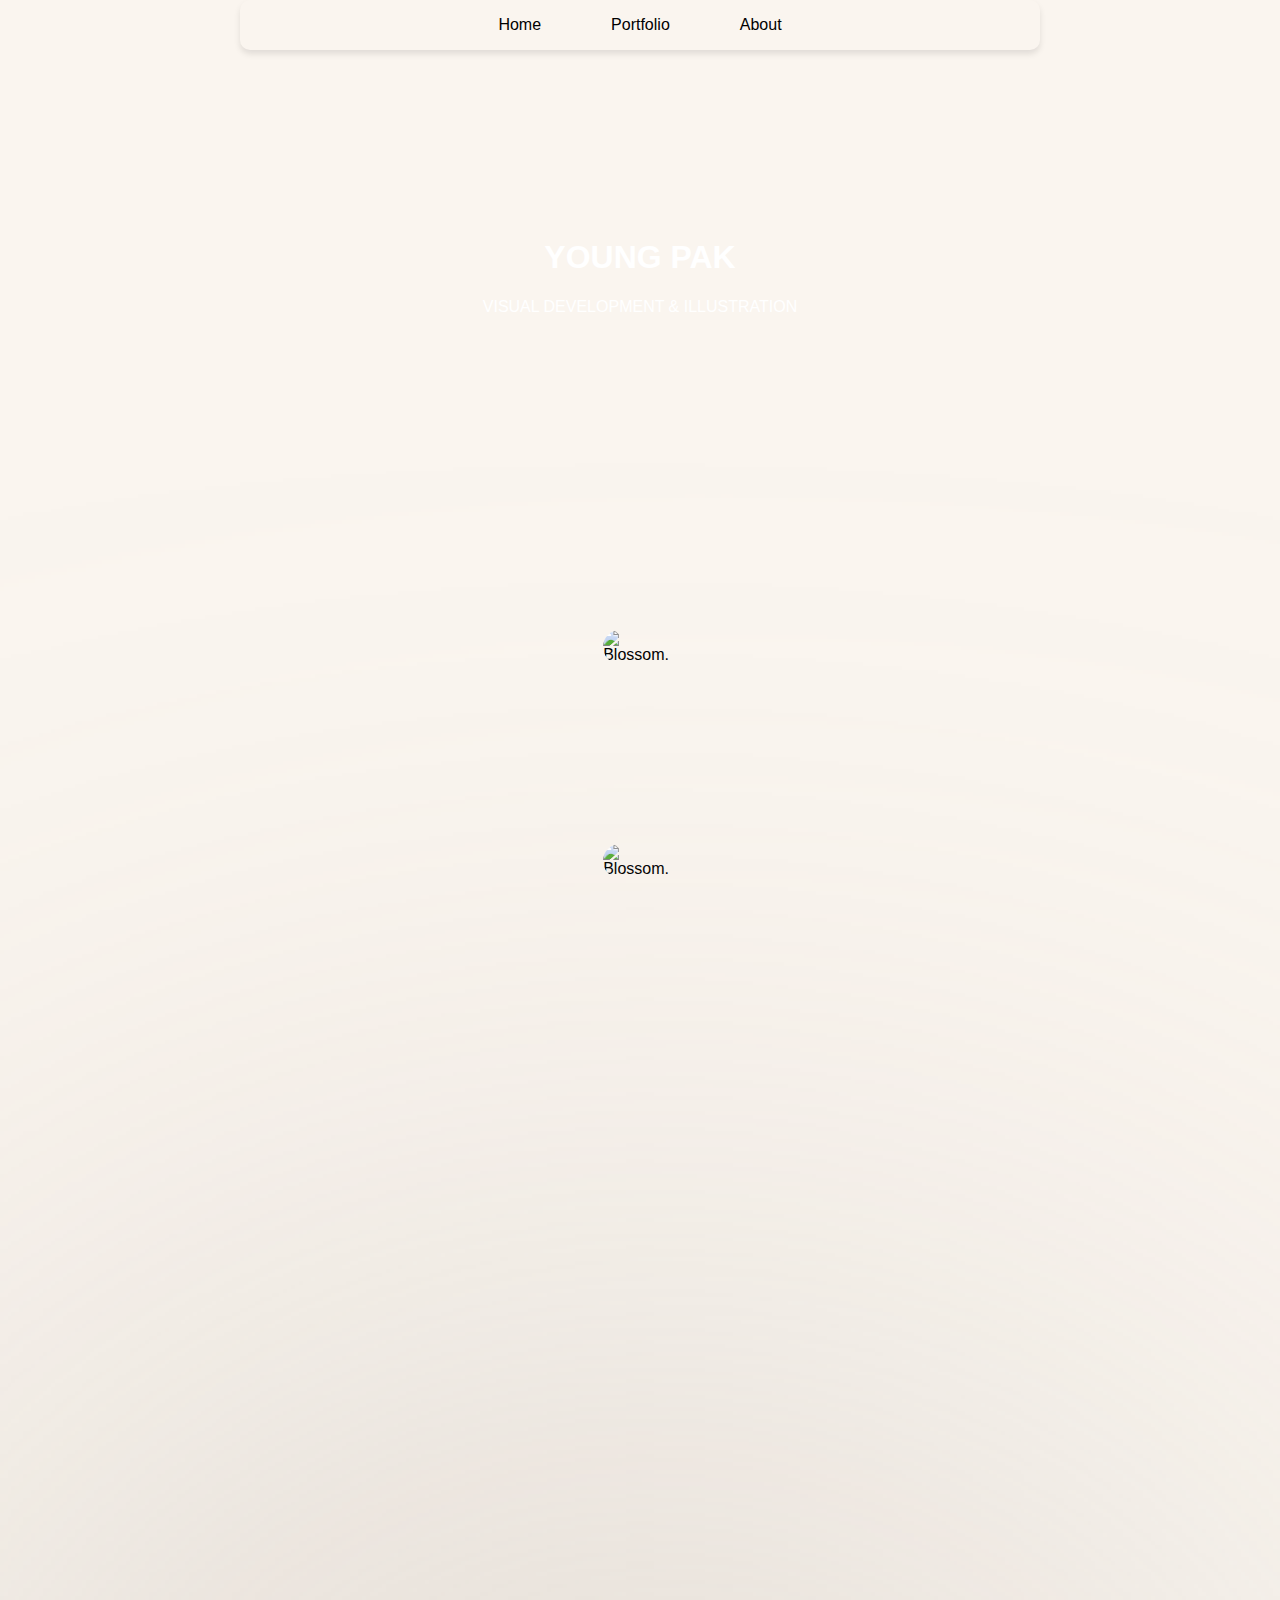
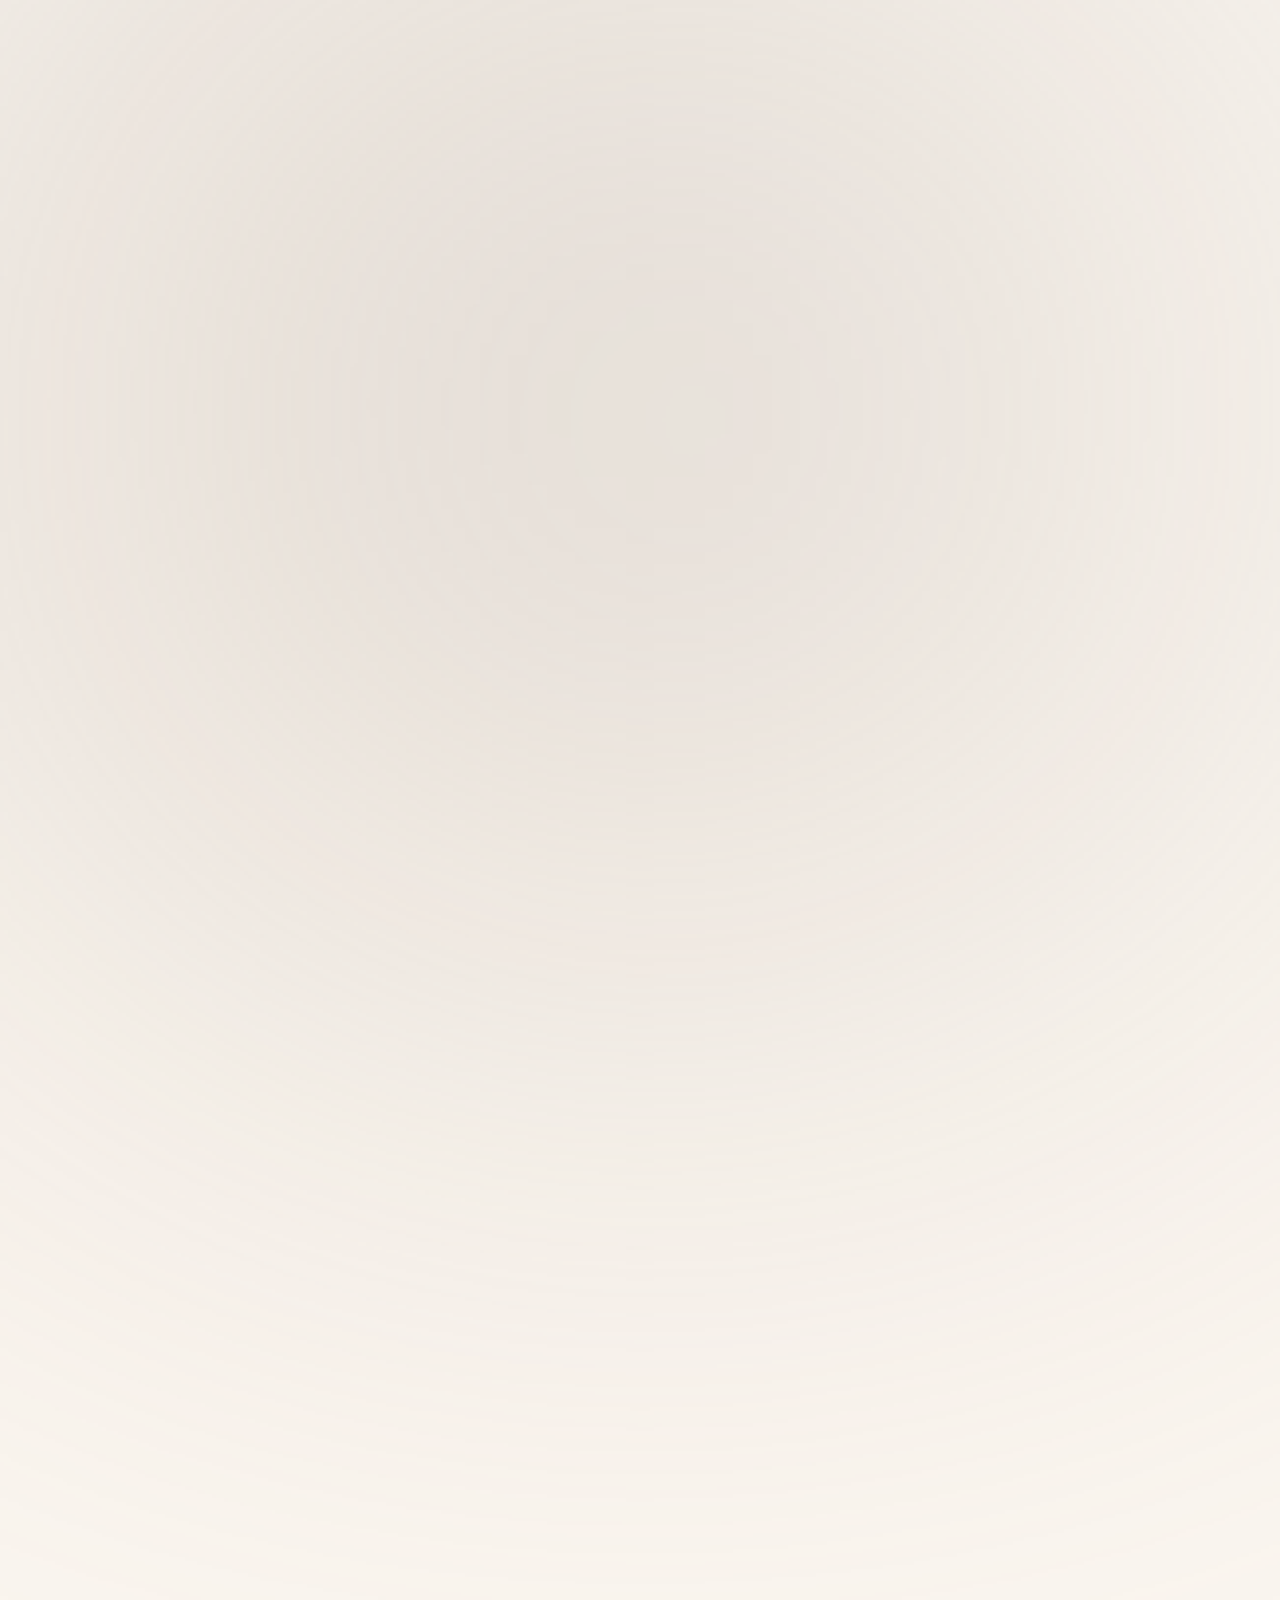
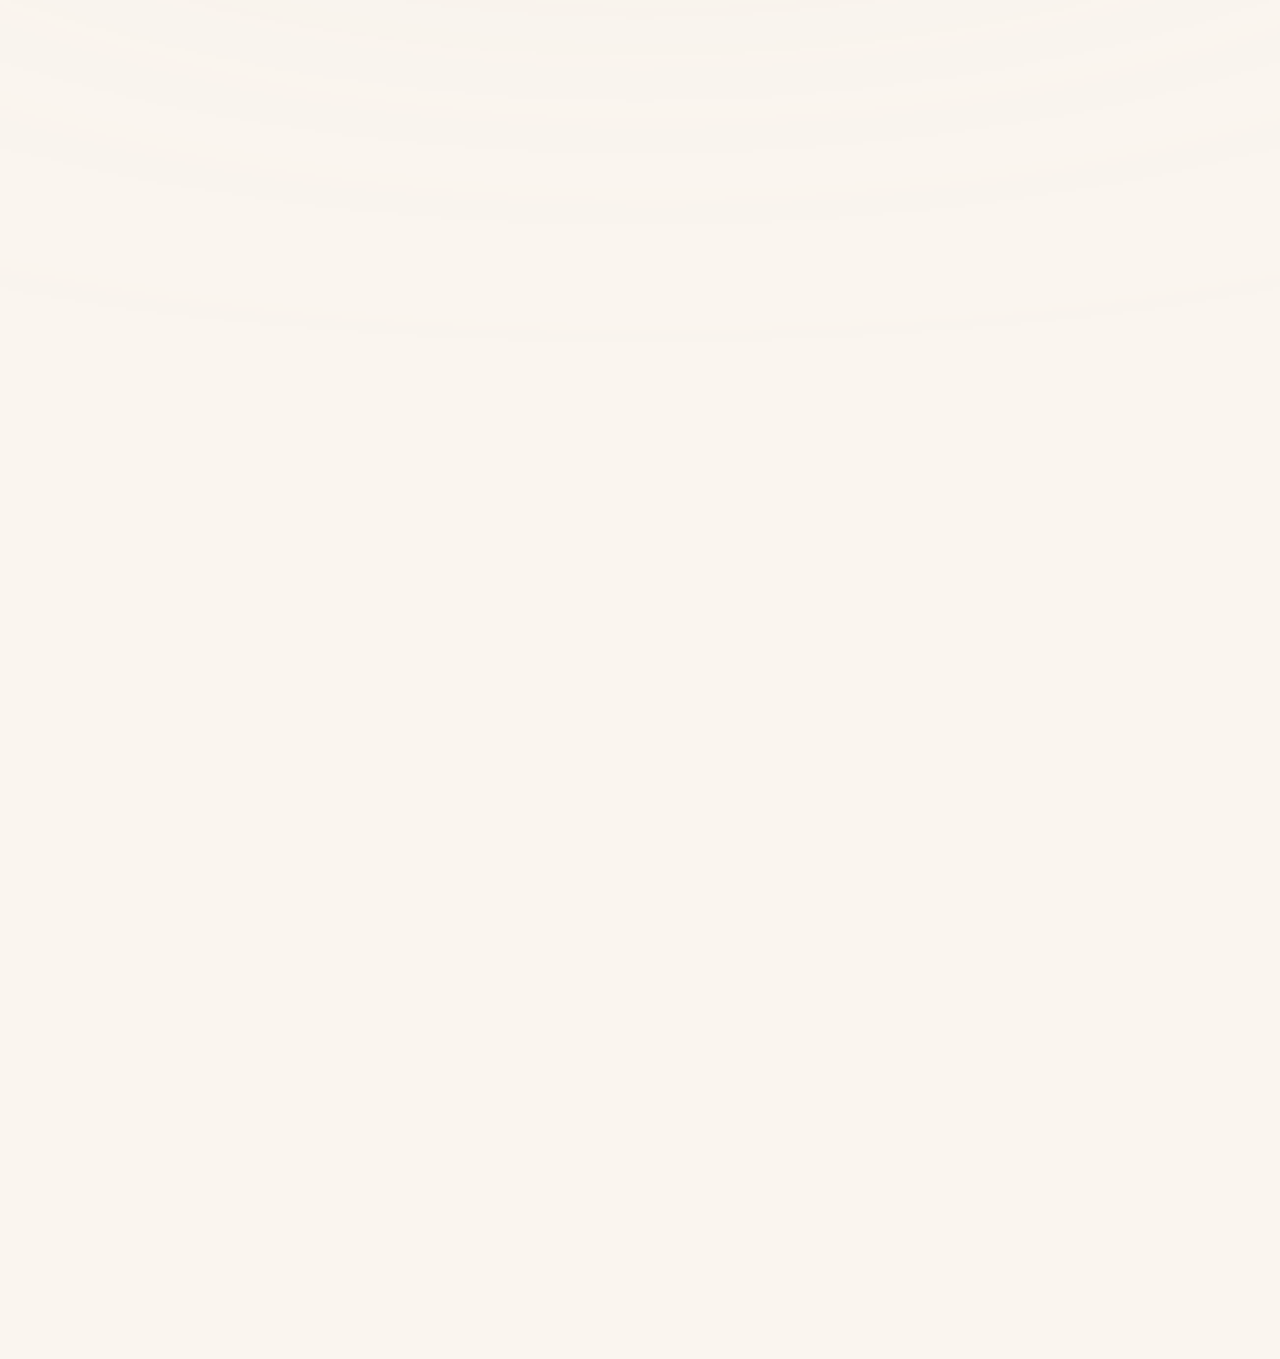
==== index.html @ 057beb13 "fixed html files issue" ====
<!DOCTYPE html>
<html lang="en">
<head>
    <meta charset="UTF-8">
    <meta name="viewport" content="width=device-width, initial-scale=1.0">
    <title>Young Pak's Website</title>
    <link rel="stylesheet" href="../css/style.css">
</head>
<body>
    <!-- Navigation Bar -->
    <nav class="navbar">
        <ul class="nav-list">
            <li><a href="index.html">Home</a></li>
            <li><a href="">Portfolio</a></li>
            <li><a href="">About</a></li>
        </ul>
    </nav>

   
    <section id="home" class="hero">
        <div class="hero-slides">
            <div class="hero-slide"><img src="/images\hero\hero3.jpg" alt="Hero Image 2"></div>
        </div>
        <div class="hero-text">
            <h1>YOUNG PAK</h1>
            <p>VISUAL DEVELOPMENT & ILLUSTRATION</p>
        </div>
    </section>

    
    <section class="artwork-carousel fade-in-scroll">
        <div class="artwork-slide"><img src="images\hero\hero4.jpg" alt="Blossom."></div>
        <div class="artwork-slide"><img src="images\hero\mom.jpg" alt="Blossom."></div>
        <div class="artwork-slide"><img src="images\hero\bird1.jpg" alt="Bird"></div>
        <div class="artwork-slide"><img src="images\hero\bird.png" alt="Bird"></div>
        <div class="artwork-slide"><img src="images\hero\food.JPG" alt="Kitchen"></div>
        <div class="artwork-slide"><img src="images\hero\food2.jpg" alt="businesscard"></div>
        <div class="artwork-slide"><img src="images\hero\nemo.jpg" alt="talking nemo"></div>
        <div class="artwork-slide"><img src="images\hero\fregleaf.png" alt="frog leaf"></div>
        <div class="artwork-slide"><img src="images\hero\tiger1.jpg" alt="tiger woods"></div>
        <div class="artwork-slide"><img src="images\hero\tigerslash.jpg" alt="tiger slashed" style="max-width: 74.2%; height: auto;"></div>
        <div class="artwork-slide"><img src="images\hero\yuhan-1.jpeg" alt="island"></div>
        <div class="artwork-slide"><img src="images\hero\yuhang-2.jpeg" alt="island2"></div>
        <div class="artwork-slide"><img src="images\hero\hjsketch.jpeg" alt="hj sketches logo"></div>
        <div class="artwork-slide"><img src="images\hero\hjbusiness.jpg" alt="hj sketches logo"></div>
        <div class="artwork-slide"><img src="images\hero\menu.png" alt="businesscard"></div>
        <div class="artwork-slide"><img src="images\hero\businesscard.png" alt="businesscard"></div>

    </section>

    <script src="js/global.js"></script>
</body>
</html>
---- css/style.css ----
/* Define CSS Variables */
:root {
    --bg-color: #faf5ef;
    --text-color: #000;
    --highlight-color: #5e5d5de1;
    --nav-bg-color: #faf5ef;
    --footer-bg-color: #333;
    --footer-text-color: #fff;
    --box-shadow: 0 4px 6px rgba(0, 0, 0, 0.1);
    --border-radius: 10px;
    --transition-duration: 0.3s;
    --transition-ease: ease;
    --blur-intensity: 4px; 
    --pop-animation-duration: 0.8s;
    --fade-animation-duration: 1s;
}

body, html {
    margin: 0;
    padding: 0;
    font-family: Arial, sans-serif;
    min-height: 100vh;
    background-color: #faf5ef;
}

/* Navigation Bar */
.navbar {
    background:  #faf5ef;
    color: #000000;
    padding: 1rem 1rem;
    display: flex;
    justify-content: center;
    align-items: center;
    margin: 0 auto;
    max-width: 60%;
    border-radius: 10px;
    box-shadow: 0 4px 6px rgba(0, 0, 0, 0.1);
}

.container {
    display: flex;
    flex-direction: column;
    align-items: center; 
    width: 100%;
}

.nav-list {
    list-style: none;
    display: flex;
    padding: 0;
    margin: 0;
}

.nav-list li {
    padding: 0 15px;
}

.nav-list li a {
    padding: 5px 20px; 
    text-decoration: none;
    color: inherit;
    transition: color 0.3s ease;
}

.nav-list li a:hover {
    color: #5e5d5de1;

}


/* Container for the hero section */
.hero-container {
    display: flex;
    justify-content: center; 
    width: 100%; 
}

/* Hero Section */
.hero {
    position: relative;
    width: 100%;
    height: 50vh; /* Fixed height for the hero section */
    overflow: hidden;
    border: 20px;
}

.hero-slides {
    display: flex;
    transition: transform 0.5s ease; /* Adjust slide transition if needed */
    height: 100%; /* Ensure the slides container matches the hero section height */
}

.hero-slide {
    width: 100%;
    flex: 0 0 auto;
    display: flex; /* Center the image in the slide */
    justify-content: center;
    align-items: center;
    height: 100%; /* Match height to the hero section */
    opacity: 0; /* Initially hide the images */
    animation: popOutAnimation 0.8s ease forwards; /* Apply the pop out animation */
}

@keyframes popOutAnimation {
    from {
        opacity: 0;
        transform: scale(0.8) translateY(-50%);
    }
    to {
        opacity: 1;
        transform: scale(1) translateY(0);
    }
}

.hero-slide img {
    max-width: 100%; /* Ensure the image fits within the slide container */
    max-height: 100%; /* Ensure the image fits within the slide container */
}

.hero-text {
    position: absolute;
    top: 50%;
    left: 50%;
    transform: translate(-50%, -50%);
    color: #fff;
    text-align: center;
    z-index: 2;
}

/* Artwork Carousel & Images Styling */
.artwork-carousel {
    display: flex;
    flex-direction: column;
    align-items: center;
    margin-top: 50px; /* Increased space after the hero section for better visual separation */
}

/* Artwork Slide Image Styling */
.artwork-slide img {
    max-width: 100%; /* Ensure the image fits within the slide container */
    max-height: 100%; /* Ensure the image fits within the slide container */
    display: block; /* Center the image horizontally */
    margin: 0 auto; /* Center the image horizontally */
    transition: transform 0.3s ease; /* Smooth transition for the hover effect */
    border-radius: 20px;
}

.artwork-slide.active {
    opacity: 1; /* Show images */
    transform: translateY(0); /* Slide images into view */
}

.artwork-slide:hover img {
    transform: scale(1.1); /* Enlarge the image on hover */
    filter: brightness(40%);
}

.artwork-carousel.visible {
    display: block;
}


.artwork-carousel img {
    max-width: 90%; /* Maintain maximum width */
    max-height: 75vh; /* Maintain maximum height relative to the viewport */
    object-fit: cover; /* Maintain aspect ratio without cropping */
    margin-bottom: 100px; /* Increase bottom margin for more space between images */
    transition: transform 0.5s ease, opacity 0.5s ease, filter 0.5s ease; /* Smooth transition for transformations and opacity changes */
    display: block; /* Center images */
}

/* Adjusting the first image's margin to ensure even spacing */
.artwork-carousel img:first-of-type {
    margin-top: 80px; /* Additional top margin for the first image */
}

.hidden {
    display: none;
}
.fade-in {
    animation: fadeIn 1s forwards;
}
.fade-out {
    animation: fadeOut 1s forwards;
}
.enlarge {
    transform: scale(1.1); /* Example enlargement */
    transition: transform 0.5s ease;
}
.shrink {
    transform: scale(0.9); /* Example shrinking */
    transition: transform 0.5s ease;
}
@keyframes fadeIn {
    from { opacity: 0; }
    to { opacity: 1; }
}
@keyframes fadeOut {
    from { opacity: 1; }
    to { opacity: 0; }
}

@keyframes slideUpFadeOut {
    0% {
        transform: translateY(0);
        opacity: 1;
    }
    100% {
        transform: translateY(-50px); /* Adjust this value to control the distance of the upward movement */
        opacity: 0;
    }
}

.hero.animate-up {
    animation: slideUpFadeOut 1s forwards; /* Adjust duration as needed */
}

/* CSS adjustment for blur effect */
.blur {
    filter: blur(12230px); /* Adjust the blur intensity as needed */
}

.fade-in {
    animation: fadeInEase 1s forwards;
    filter: none; /* Ensure the blur is removed when fading in */
}

@keyframes fadeInEase {
    0% { opacity: 0; filter: blur(4px); }
    100% { opacity: 1; filter: none; }
}

@keyframes popOutAnimation {
    from {
        opacity: 0;
        transform: scale(0.8) translateY(50%);
    }
    to {
        opacity: 1;
        transform: scale(1) translateY(0);
    }
}

@keyframes popOutAnimation {
    from {
        opacity: 0;
        transform: scale(0.8) translateY(50%);
    }
    to {
        opacity: 1;
        transform: scale(1) translateY(0);
    }
}@keyframes popOutAnimation {
    from {
        opacity: 0;
        transform: scale(0.8) translateY(50%);
    }
    to {
        opacity: 1;
        transform: scale(1) translateY(0);
    }
}
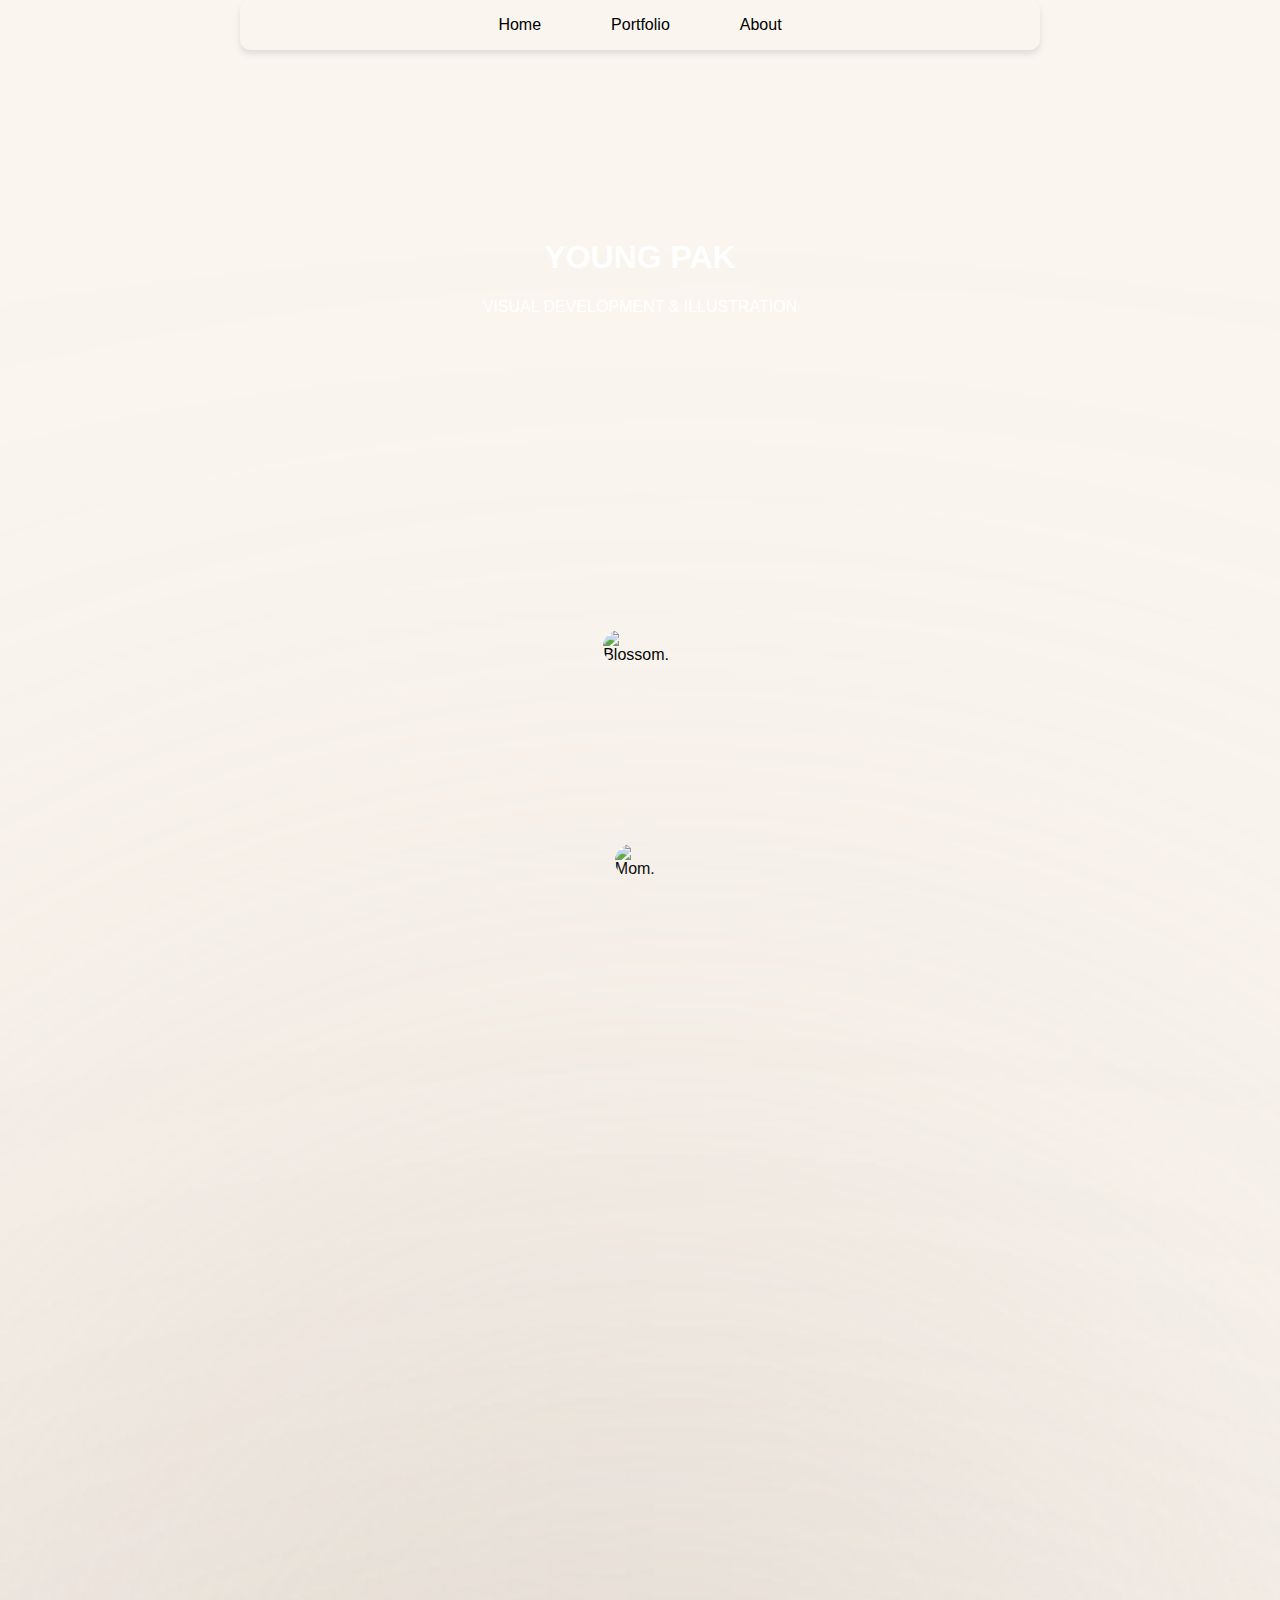
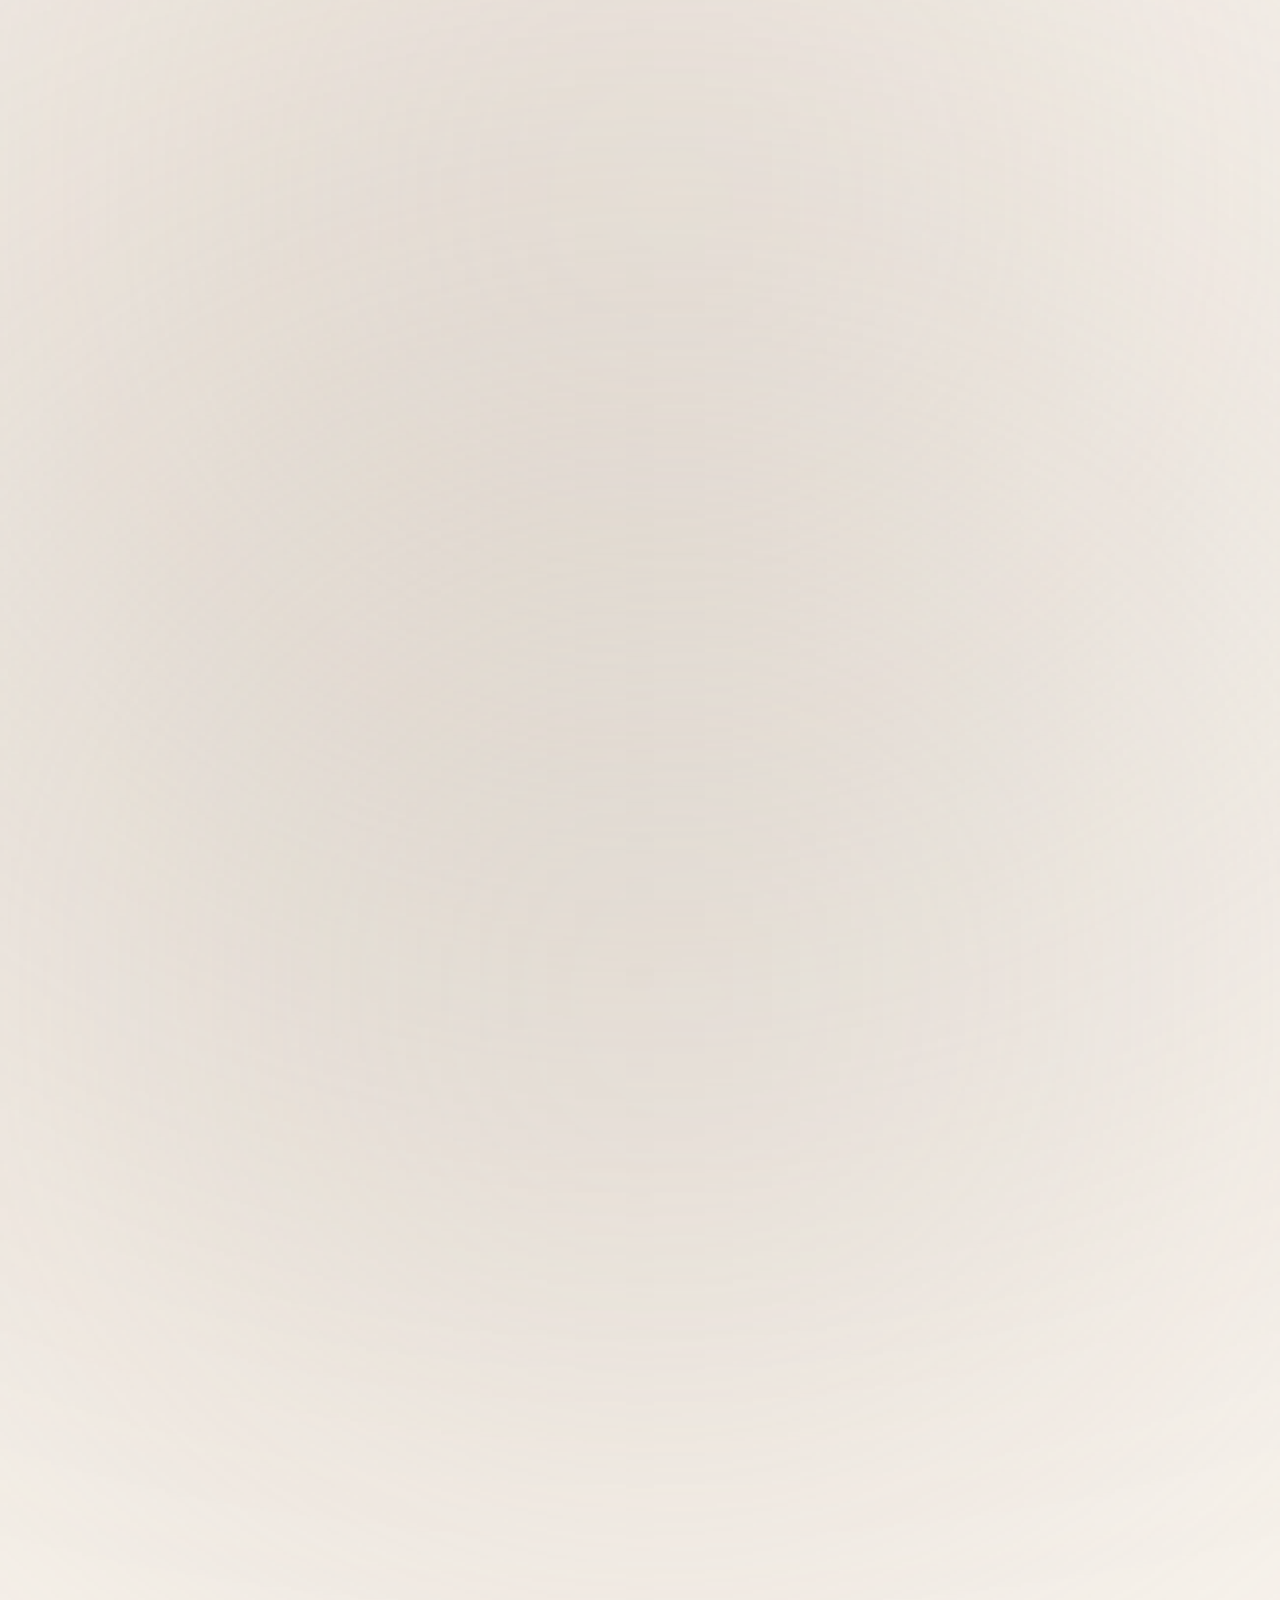
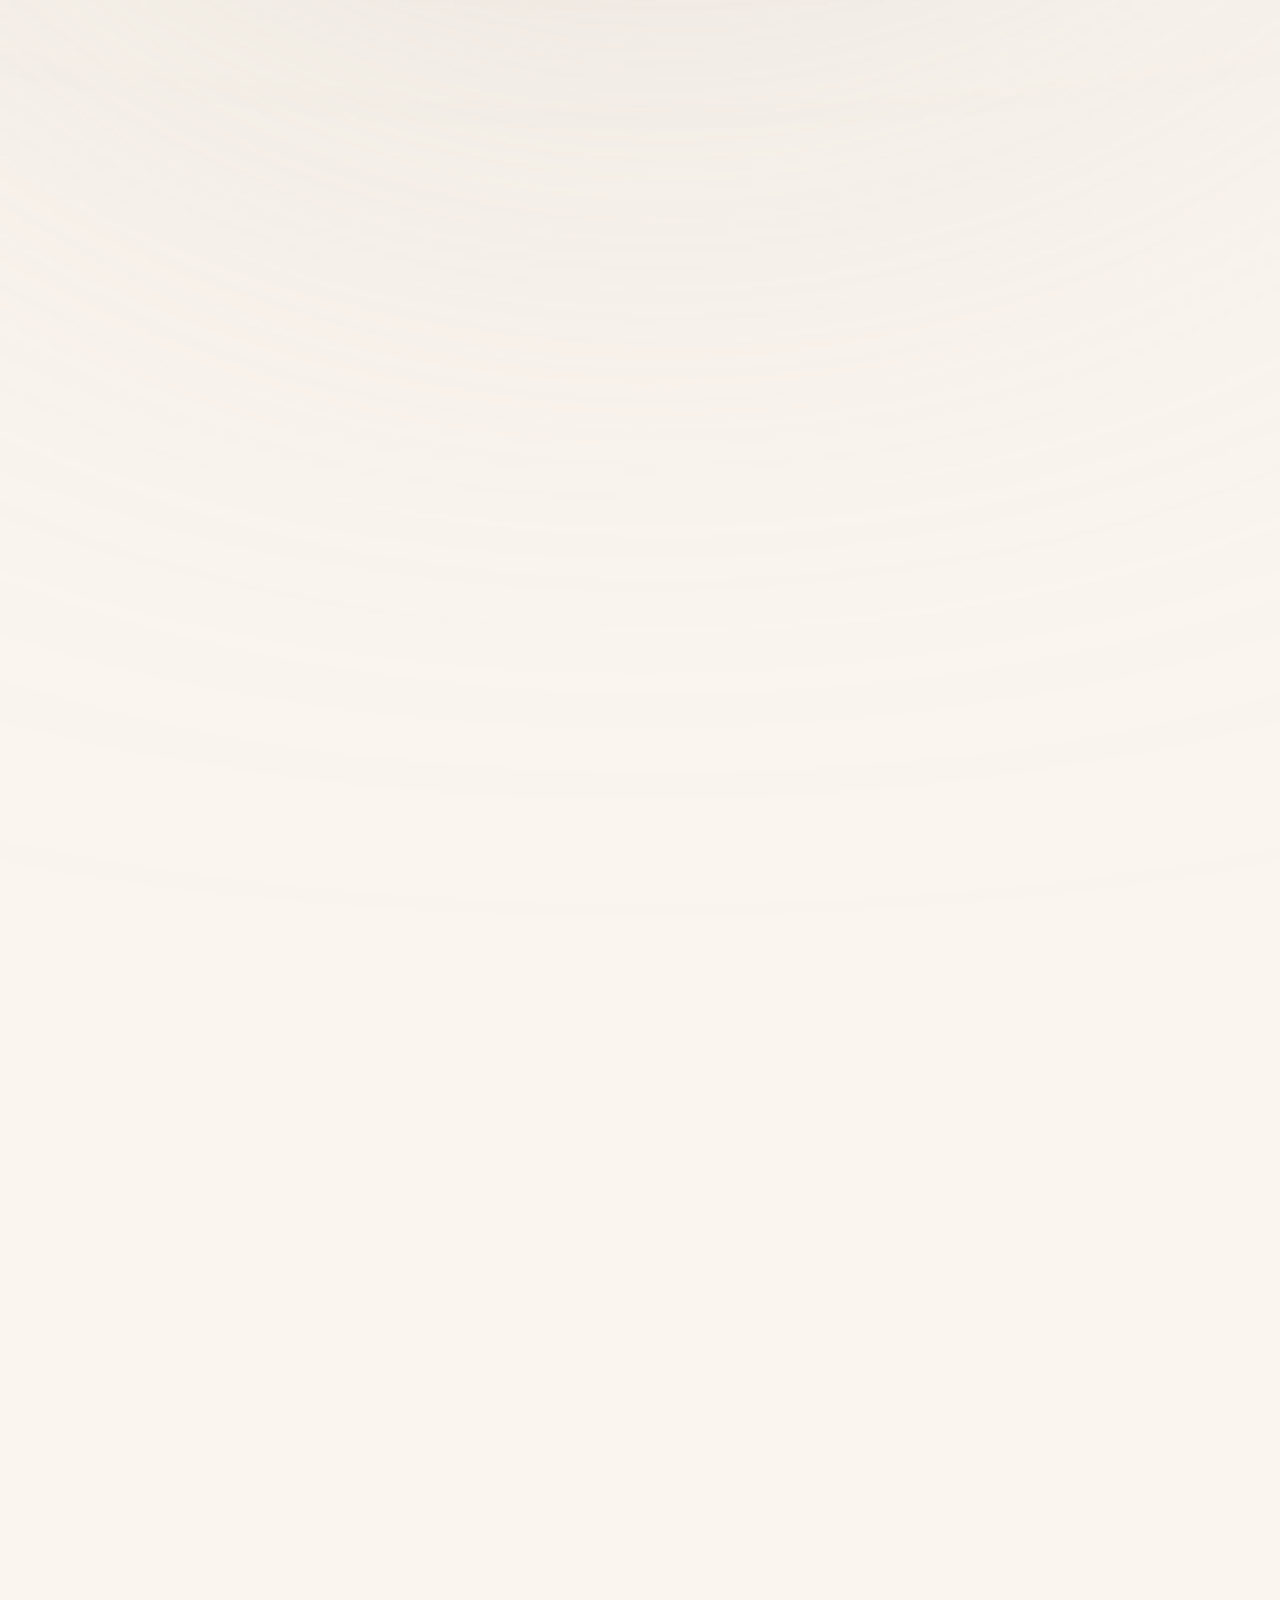
==== commit 68b10fcc: "added labels on images, fixed a wrong image" ====
--- a/index.html
+++ b/index.html
@@ -5,6 +5,30 @@
     <meta name="viewport" content="width=device-width, initial-scale=1.0">
     <title>Young Pak's Website</title>
     <link rel="stylesheet" href="../css/style.css">
+    <style>
+        /* CSS for hover labels */
+        .artwork-slide {
+            position: relative;
+            display: inline-block;
+        }
+
+        .artwork-slide .label {
+            position: absolute;
+            bottom: 10px;
+            left: 50%;
+            transform: translateX(-50%);
+            background-color: rgba(0, 0, 0, 0.7);
+            color: #fff;
+            padding: 5px 10px;
+            border-radius: 5px;
+            opacity: 0;
+            transition: opacity 0.3s ease;
+        }
+
+        .artwork-slide:hover .label {
+            opacity: 1;
+        }
+    </style>
 </head>
 <body>
     <!-- Navigation Bar -->
@@ -16,7 +40,7 @@
         </ul>
     </nav>
 
-   
+    <!-- Hero Section -->
     <section id="home" class="hero">
         <div class="hero-slides">
             <div class="hero-slide"><img src="/images\hero\hero3.jpg" alt="Hero Image 2"></div>
@@ -27,25 +51,72 @@
         </div>
     </section>
 
-    
+    <!-- Artwork Carousel -->
     <section class="artwork-carousel fade-in-scroll">
-        <div class="artwork-slide"><img src="images\hero\hero4.jpg" alt="Blossom."></div>
-        <div class="artwork-slide"><img src="images\hero\mom.jpg" alt="Blossom."></div>
-        <div class="artwork-slide"><img src="images\hero\bird1.jpg" alt="Bird"></div>
-        <div class="artwork-slide"><img src="images\hero\bird.png" alt="Bird"></div>
-        <div class="artwork-slide"><img src="images\hero\food.JPG" alt="Kitchen"></div>
-        <div class="artwork-slide"><img src="images\hero\food2.jpg" alt="businesscard"></div>
-        <div class="artwork-slide"><img src="images\hero\nemo.jpg" alt="talking nemo"></div>
-        <div class="artwork-slide"><img src="images\hero\fregleaf.png" alt="frog leaf"></div>
-        <div class="artwork-slide"><img src="images\hero\tiger1.jpg" alt="tiger woods"></div>
-        <div class="artwork-slide"><img src="images\hero\tigerslash.jpg" alt="tiger slashed" style="max-width: 74.2%; height: auto;"></div>
-        <div class="artwork-slide"><img src="images\hero\yuhan-1.jpeg" alt="island"></div>
-        <div class="artwork-slide"><img src="images\hero\yuhang-2.jpeg" alt="island2"></div>
-        <div class="artwork-slide"><img src="images\hero\hjsketch.jpeg" alt="hj sketches logo"></div>
-        <div class="artwork-slide"><img src="images\hero\hjbusiness.jpg" alt="hj sketches logo"></div>
-        <div class="artwork-slide"><img src="images\hero\menu.png" alt="businesscard"></div>
-        <div class="artwork-slide"><img src="images\hero\businesscard.png" alt="businesscard"></div>
-
+        <div class="artwork-slide">
+            <img src="images\hero\hero4.jpg" alt="Blossom.">
+            <div class="label">Children's Book</div>
+        </div>
+        <div class="artwork-slide">
+            <img src="images\hero\mom.jpg" alt="Mom.">
+            <div class="label">Children's Book</div>
+        </div>
+        <div class="artwork-slide">
+            <img src="images\hero\bird1.jpg" alt="Bird">
+            <div class="label">Children's Book</div>
+        </div>
+        <div class="artwork-slide">
+            <img src="images\hero\bird.png" alt="Bird">
+            <div class="label">Children's Book</div>
+        </div>
+        <div class="artwork-slide">
+            <img src="images\hero\food.JPG" alt="Kitchen">
+            <div class="label">Illustration</div>
+        </div>
+        <div class="artwork-slide">
+            <img src="images\hero\food2.jpg" alt="Business Card">
+            <div class="label">Illustration</div>
+        </div>
+        <div class="artwork-slide">
+            <img src="images\hero\nemo.jpg" alt="Talking Nemo">
+            <div class="label">Illustration</div>
+        </div>
+        <div class="artwork-slide">
+            <img src="images\hero\fregleaf.png" alt="Frog Leaf">
+            <div class="label">Illustration</div>
+        </div>
+        <div class="artwork-slide">
+            <img src="images\hero\tiger1.jpg" alt="Tiger Woods">
+            <div class="label">Illustration</div>
+        </div>
+        <div class="artwork-slide">
+            <img src="images\hero\tigerslash.jpg" alt="Tiger Slashed" style="max-width: 74.2%; height: auto;">
+            <div class="label">Illustration</div>
+        </div>
+        <div class="artwork-slide">
+            <img src="images\hero\yuhan-1.jpeg" alt="Island">
+            <div class="label">Illustration</div>
+        </div>
+        <div class="artwork-slide">
+            <img src="images\hero\yuhang-2.jpeg" alt="Island 2">
+            <div class="label">Illustration</div>
+        </div>
+        <div class="artwork-slide">
+            <img src="images\hero\hjsketch.jpeg" alt="HJ Sketches Logo">
+            <div class="label">Illustration</div>
+        </div>
+        <div class="artwork-slide">
+            <img src="images\hero\hjbusiness.jpg" alt="HJ Sketches Business Card">
+            <div class="label">Illustration</div>
+        </div>
+        <div class="artwork-slide">
+            <img src="images\hero\menu.png" alt="Menu">
+            <div class="label">Illustration</div>
+        </div>
+        <div class="artwork-slide">
+            <img src="images\hero\businesscard.png" alt="Business Card">
+            <div class="label">Illustration</div>
+        </div>
     </section>
 
     <script src="js/global.js"></script>
--- a/css/style.css
+++ b/css/style.css
@@ -191,6 +191,28 @@
     transform: scale(0.9); /* Example shrinking */
     transition: transform 0.5s ease;
 }
+
+.artwork-slide .label {
+    position: absolute;
+    bottom: 10px;
+    left: 50%;
+    transform: translateX(-50%);
+    background-color: rgba(0, 0, 0, 0.8); 
+    color: #fff; 
+    padding: 8px 16px; 
+    border-radius: 8px; 
+    font-family: Arial, sans-serif; 
+    font-size: 14px; 
+    text-align: center; 
+    opacity: 0;
+    transition: opacity 0.3s ease;
+}
+
+.artwork-slide:hover .label {
+    opacity: 1;
+}
+
+
 @keyframes fadeIn {
     from { opacity: 0; }
     to { opacity: 1; }
@@ -259,4 +281,4 @@
         opacity: 1;
         transform: scale(1) translateY(0);
     }
-}+}
